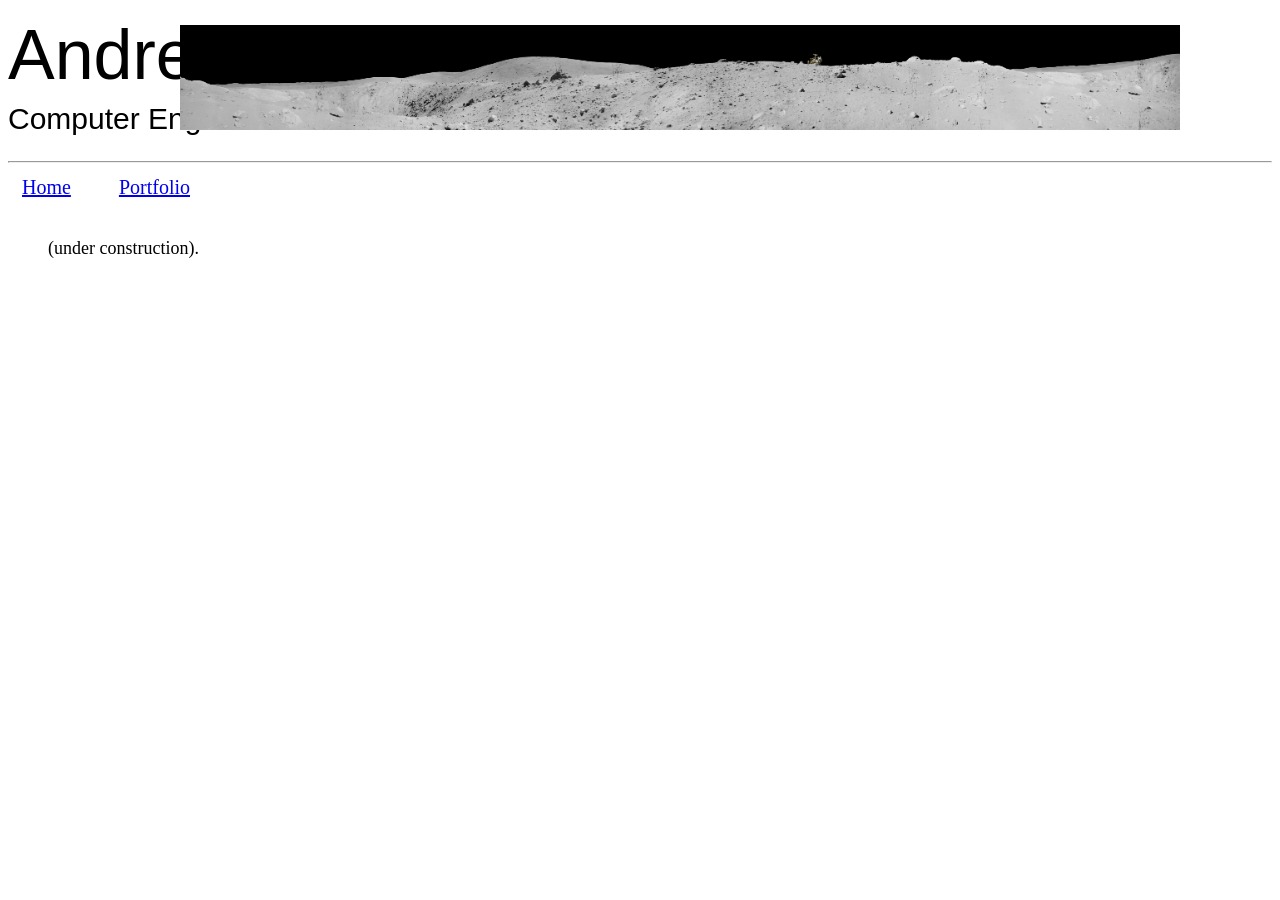
==== portfolio.html @ 02dc4b0c "added basics to webpage" ====
<!DOCTYPE html>
<html lang="en">
<meta name="viewport" content="width=device-width, initial-scale=1">

<head>
    <link rel="stylesheet" href="css/style.css">
    <meta charset="utf-8">
    <title>Home</title>
</head>

<body>

    <div class: container>
        <div class="top">
            <img src="imgs\JSC2007e045381.jpg" alt="apollo panorama" width="1000">
        </div>
        <h1>Andrew Loh<h2>Computer Engineer</h2>
        </h1>
    </div>


    <hr>
    <header>
        <nav class="navbar">
            <div class="menu">
                <li><a href="homepage.html">Home</a></li>
                <li><a href="portfolio.html">Portfolio</a></li>
            </div>
            </ul>
        </nav>
    </header>

    <section id="columns">
        <div class="container">
            <div class="row">
                <div class="main"><div class="para">(under construction).</div>

                <div class="para"></div>
    
                <div class="para"></div>
                </div>
            </div>
        </div>
            
        
    </section>



</body>

</html>
---- css/style.css ----
/* CSS styling for Andrew Loh's webpage*/ 

body {
    background-color: rgb(255, 255, 255);
}
/*es*/
h1 {
    color: black;
    font-family: Helvetica, sans-serif;
    font-weight: normal;
    font-size: 70px;
    line-height: 0.0;
    margin-top: 55px;
}


h2 {
    color: black;
    font-family: Helvetica, sans-serif;
    font-weight: lighter;
    font-size: 30px;
}

/* Ensure proper sizing */
* {
    box-sizing: border-box;
  }
  
  /* Column container */
  .row {
    display: flex;
    flex-wrap: wrap;
  }  

/* Create two unequal columns that sits next to each other */
/* Sidebar/left column */
.side {
    flex: 30%; /* Set the width of the sidebar */
    background-color: #f1f1f1; /* Grey background color */
    padding: 20px; /* Some padding */
  }

  /*left column for profile pic */
.side2 {
    flex: 10%; /* Set the width of the sidebar */
    background-color: #f1f1f1; /* Grey background color */
    padding: 20px; /* Some padding */
  }
  /* search wrapper */
.search-wrapper{
  display:flex;
  flex-direction:column;
  gap: .25rem;
}

input{
  font-size: 1rem;
}
/* stuff for the blog*/

.blogcol{
  float:left;
  width:75%;
  padding: 20px; /* Some padding */
}

.blogsidebar{
  float:right;
  width:25%;
  padding: 20px; /* Some padding */
}

.card{
  background-color: white;
  padding: 20px;
  margin-top: 20px;
}
/*responsive media*/ 
@media screen and (max-width: 800px) {
  .blogcol, .blogsidebar {
    width: 100%;
    padding: 0;
  }
}
  
  
  /* Main column */
.main {
    flex: 70%; /* Set the width of the main content */
    background-color: white; /* White background color */
    padding: 20px; /* Some padding */
}
  
  

div.top {
    position: absolute;
    right: 100px;
    top: 25px;
}

div.para{
    color: black;
    font-weight: normal;
    font-size: 18px;
    padding-top: 2px;
    padding-right: 12px;
    padding-bottom: 16px;
    padding-left: 20px;
    max-width: 700px;
}

header {
    height: 45px;
}


/*NAVBAR MENU*/
nav.navbar {
    display: flex;
    align-items: center;
    justify-content: space-between;
    list-style: none;
    color: #fff;
}

.menu {
    display: flex;
    gap: 1em;
    font-size: 20px;
  }
  
  .menu li:hover {
    background-color: lightgray;
    border-radius: 5px;
    transition: 0.3s ease;
  }
  
  .menu li {
    padding: 5px 14px;
  }
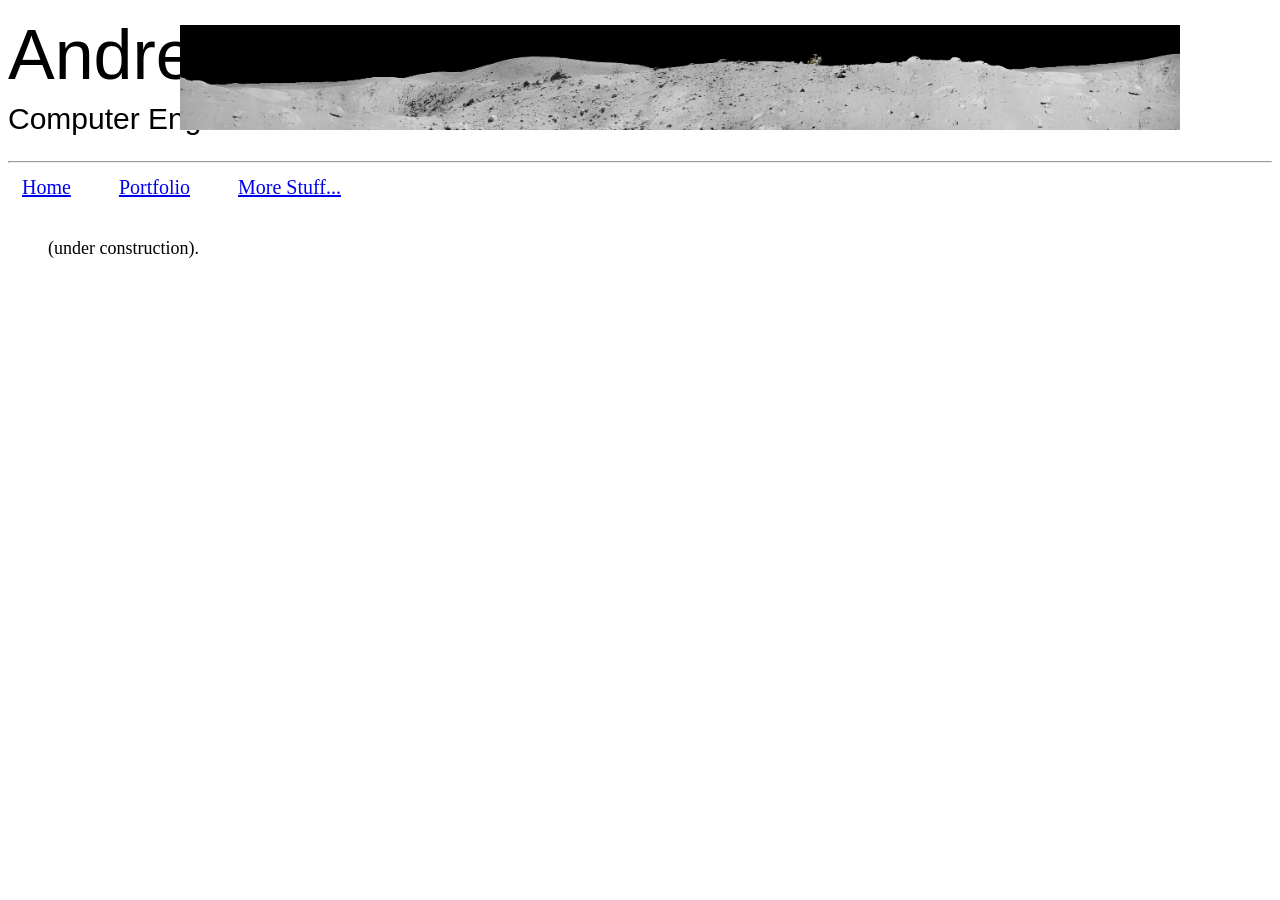
==== commit aa1b331f: "minor fixes" ====
--- a/portfolio.html
+++ b/portfolio.html
@@ -23,8 +23,9 @@
     <header>
         <nav class="navbar">
             <div class="menu">
-                <li><a href="homepage.html">Home</a></li>
+                <li><a href="index.html">Home</a></li>
                 <li><a href="portfolio.html">Portfolio</a></li>
+                <li><a href="stuff.html">More Stuff...</a></li>
             </div>
             </ul>
         </nav>
